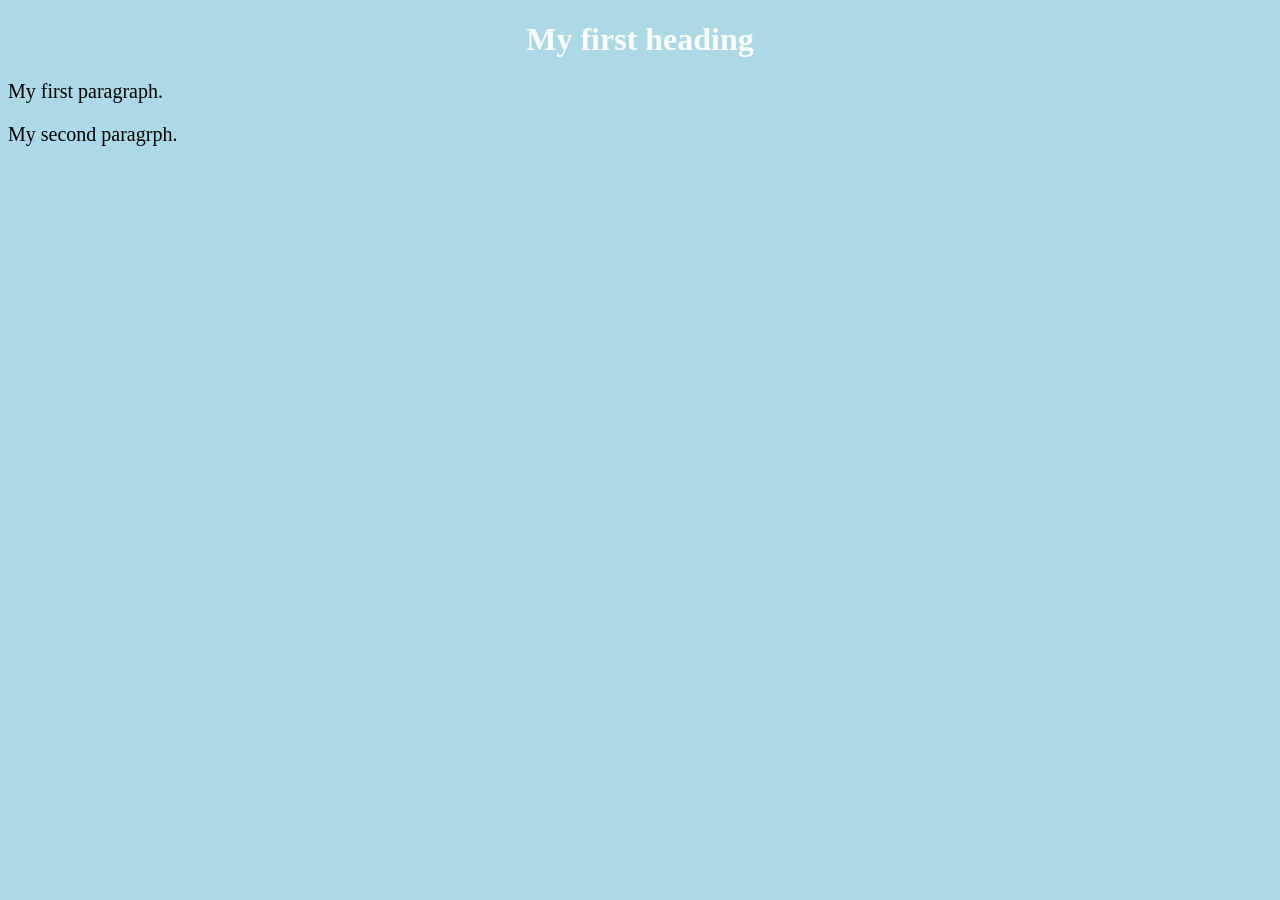
==== page2.html @ 3624c0b3 "add css styles" ====
<!DOCTYPE html>
<html>
        <head>
                <title>Page title</title>
                <style>
                        body {
                          background-color: lightblue;
                        }

                        h1 {
                          color: white;
                          text-align: center;
                        }

                        p {
                          font-family: verdana;
                          font-size: 20px;
                        }
                </style>
        </head>
<body>
        <h1>My first heading</h1>
        <p>My first paragraph.</p>
        <p>My second paragrph.</p>
</body>
</html>
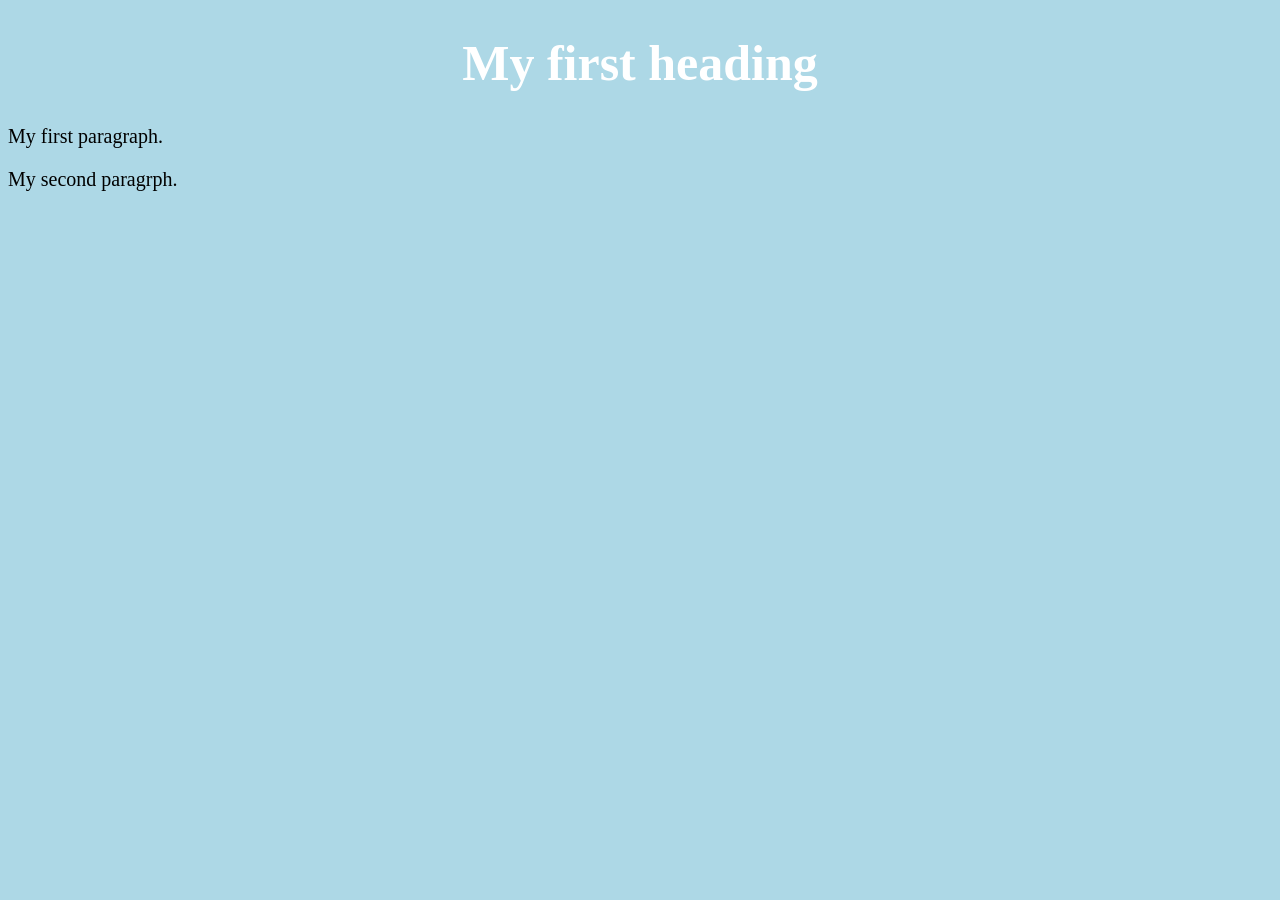
==== commit fc9497ae: "add some new features" ====
--- a/page2.html
+++ b/page2.html
@@ -1,22 +1,8 @@
 <!DOCTYPE html>
 <html>
         <head>
-                <title>Page title</title>
-                <style>
-                        body {
-                          background-color: lightblue;
-                        }
-
-                        h1 {
-                          color: white;
-                          text-align: center;
-                        }
-
-                        p {
-                          font-family: verdana;
-                          font-size: 20px;
-                        }
-                </style>
+                <title>Page 2</title>
+		<link rel="stylesheet" href="styles.css">
         </head>
 <body>
         <h1>My first heading</h1>
--- a/styles.css
+++ b/styles.css
@@ -0,0 +1,21 @@
+body {
+	 background-color: lightblue;
+}
+
+h1 {
+	 color: white;
+	 text-align: center;	
+}
+
+p {
+	 font-family: verdana;
+	 font-size: 20px;
+}
+
+h1 {
+	font-size:50px;
+}
+
+h3 {
+	font-size:22px;
+}
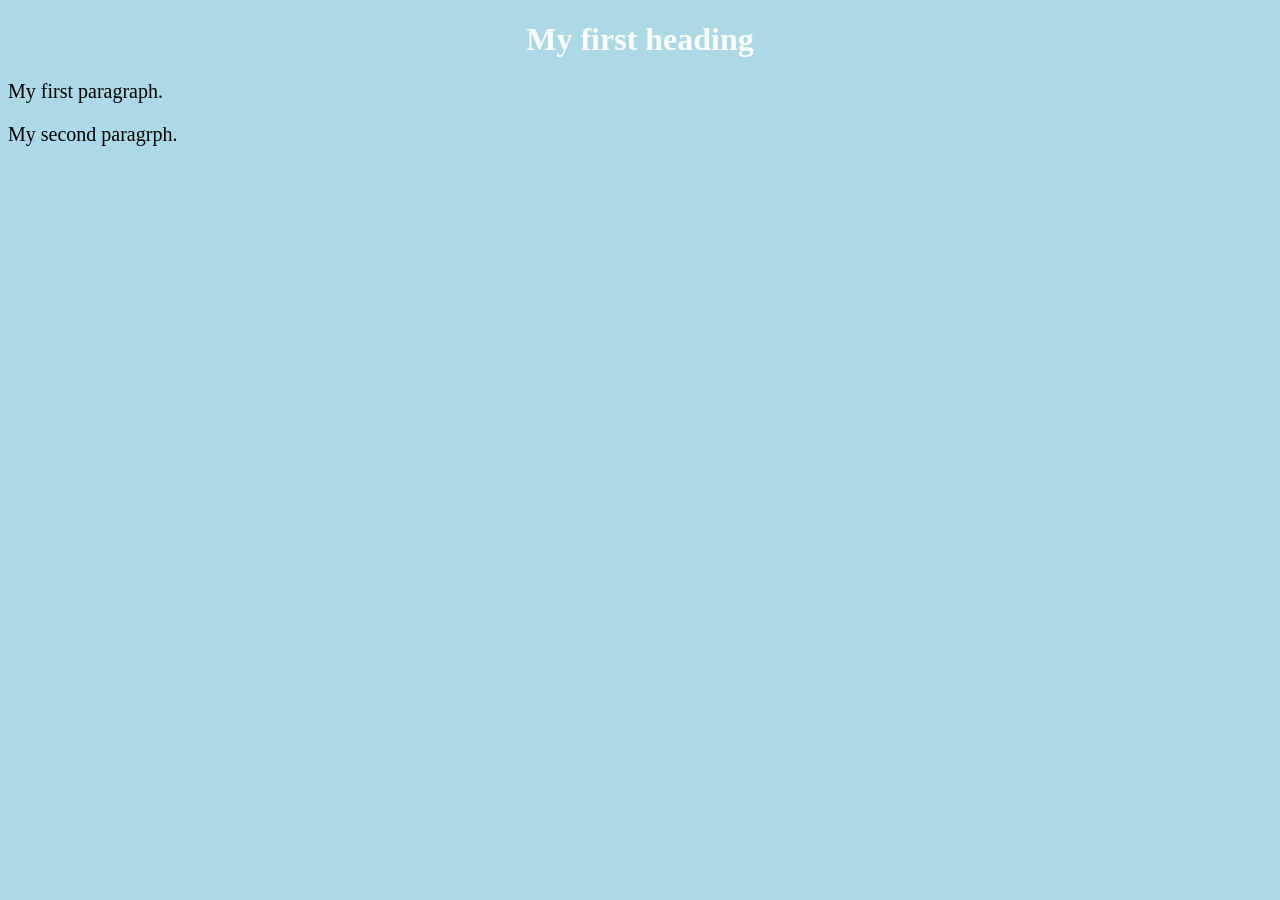
==== commit 4a936751: "Revert "add some new features" This reverts commit fc9497ae39bd74d60004fb954f2e3b43f9aedf71." ====
--- a/page2.html
+++ b/page2.html
@@ -1,7 +1,7 @@
 <!DOCTYPE html>
 <html>
         <head>
-                <title>Page 2</title>
+                <title>Page title</title>
 		<link rel="stylesheet" href="styles.css">
         </head>
 <body>
--- a/styles.css
+++ b/styles.css
@@ -11,11 +11,3 @@
 	 font-family: verdana;
 	 font-size: 20px;
 }
-
-h1 {
-	font-size:50px;
-}
-
-h3 {
-	font-size:22px;
-}
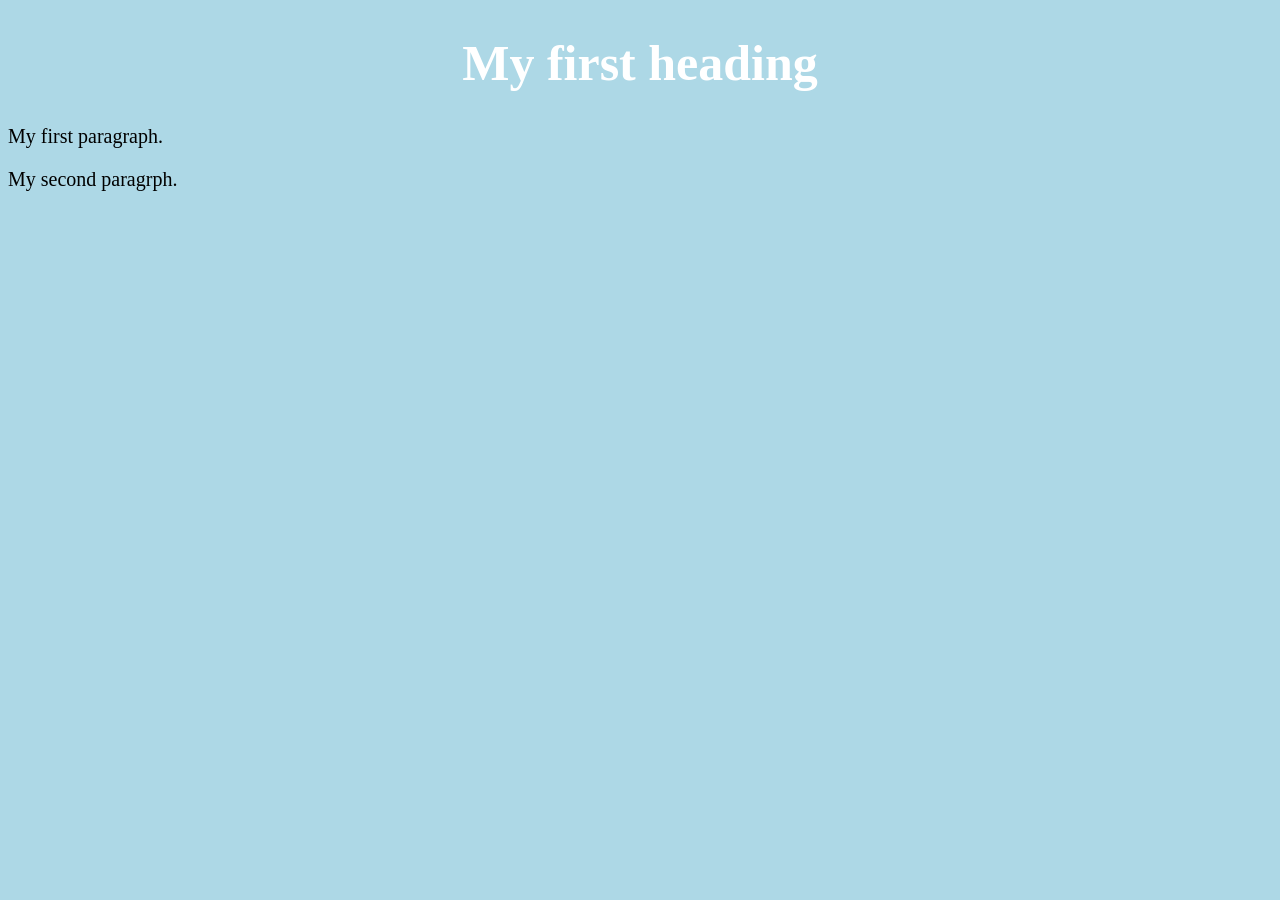
==== commit afd0771b: "Reapply "add some new features" This reverts commit 4a9367513f84c94c317ec07a4838d6b9a5179cf4." ====
--- a/page2.html
+++ b/page2.html
@@ -1,7 +1,7 @@
 <!DOCTYPE html>
 <html>
         <head>
-                <title>Page title</title>
+                <title>Page 2</title>
 		<link rel="stylesheet" href="styles.css">
         </head>
 <body>
--- a/styles.css
+++ b/styles.css
@@ -11,3 +11,11 @@
 	 font-family: verdana;
 	 font-size: 20px;
 }
+
+h1 {
+	font-size:50px;
+}
+
+h3 {
+	font-size:22px;
+}
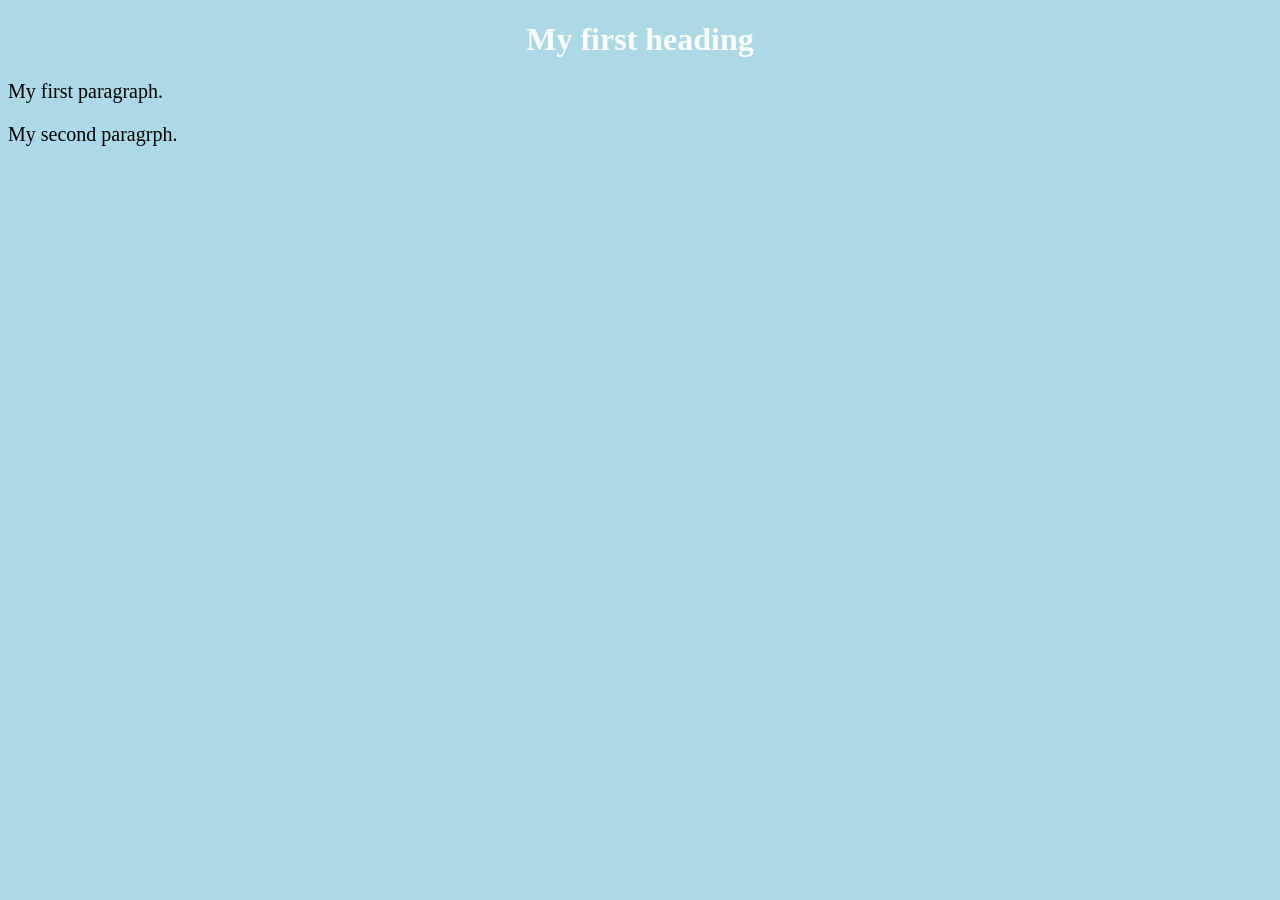
==== commit d3a7c65f: "Revert "Reapply "add some new features"" This reverts commit afd0771b9a8468e40009730859c3536b60a701a" ====
--- a/page2.html
+++ b/page2.html
@@ -1,7 +1,7 @@
 <!DOCTYPE html>
 <html>
         <head>
-                <title>Page 2</title>
+                <title>Page title</title>
 		<link rel="stylesheet" href="styles.css">
         </head>
 <body>
--- a/styles.css
+++ b/styles.css
@@ -11,11 +11,3 @@
 	 font-family: verdana;
 	 font-size: 20px;
 }
-
-h1 {
-	font-size:50px;
-}
-
-h3 {
-	font-size:22px;
-}
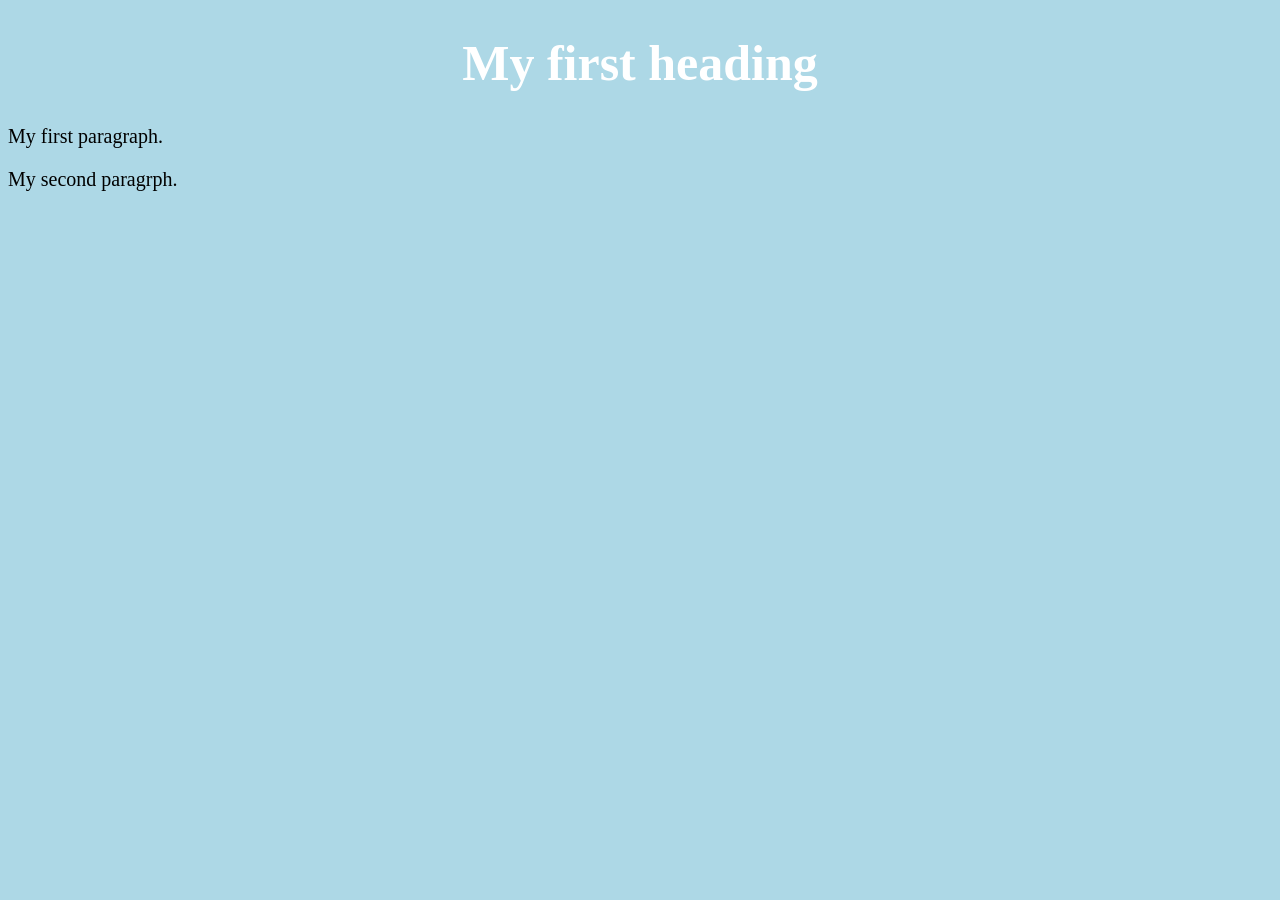
==== commit 57d51cf3: "Reapply "add some new features" This reverts commit 4a9367513f84c94c317ec07a4838d6b9a5179cf4." ====
--- a/page2.html
+++ b/page2.html
@@ -1,7 +1,7 @@
 <!DOCTYPE html>
 <html>
         <head>
-                <title>Page title</title>
+                <title>Page 2</title>
 		<link rel="stylesheet" href="styles.css">
         </head>
 <body>
--- a/styles.css
+++ b/styles.css
@@ -11,3 +11,11 @@
 	 font-family: verdana;
 	 font-size: 20px;
 }
+
+h1 {
+	font-size:50px;
+}
+
+h3 {
+	font-size:22px;
+}
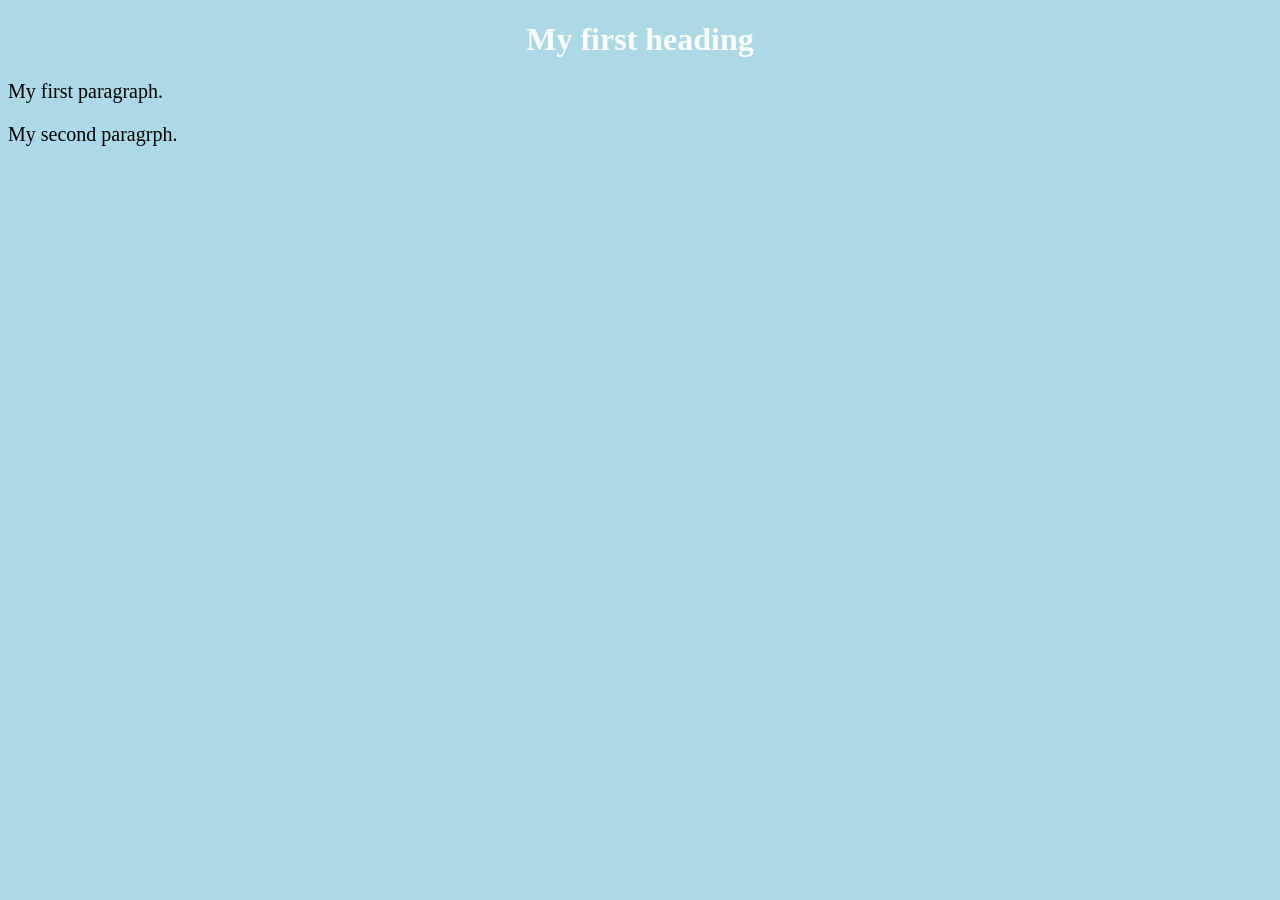
==== commit cb03a71b: "Revert "add some new features" This reverts commit fc9497ae39bd74d60004fb954f2e3b43f9aedf71." ====
--- a/page2.html
+++ b/page2.html
@@ -1,7 +1,7 @@
 <!DOCTYPE html>
 <html>
         <head>
-                <title>Page 2</title>
+                <title>Page title</title>
 		<link rel="stylesheet" href="styles.css">
         </head>
 <body>
--- a/styles.css
+++ b/styles.css
@@ -11,11 +11,3 @@
 	 font-family: verdana;
 	 font-size: 20px;
 }
-
-h1 {
-	font-size:50px;
-}
-
-h3 {
-	font-size:22px;
-}
